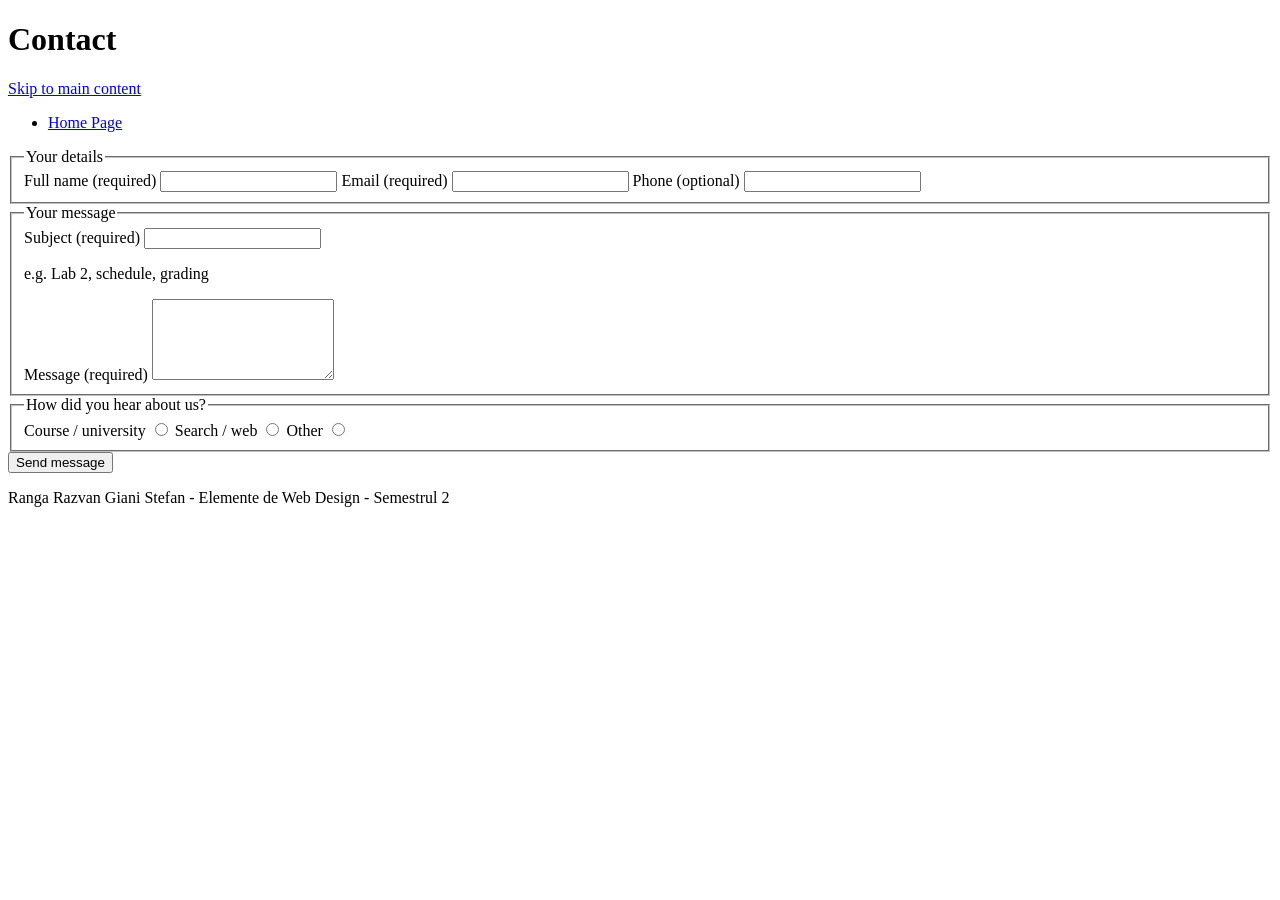
==== contact.html @ f52a7129 "Add phone input to contact form Added phone input field to the contact form." ====
<!DOCTYPE html>
<html lang="en">
<head>
  <meta charset="UTF-8">
  <meta name="viewport" content="width=device-width">
  <title>Contact</title>
</head>
<body>
  <header>
    <h1>Contact</h1>
  </header>
  <a href="#main-content" class="skip-link">Skip to main content</a>
  <nav aria-label="Main navigation">
    <ul>
      <li><a href="index.html">Home Page</a></li>
    </ul>
  </nav>
  <main id="main-content">
  <section>
    <form method="post" action="#" aria-label="Contact form">
      <fieldset>
        <legend>Your details</legend>
        <label for="name">Full name (required)</label>
        <input type="text" id="name" name="name" required>
        <label for="email">Email (required)</label>
        <input type="email" id="email" name="email" required>
        <label for="phone">Phone (optional)</label>
        <input type="tel" id="phone" name="phone" optional>
      </fieldset>
      <fieldset>
        <legend>Your message</legend>
        <label for="subject">Subject (required)</label>
        <input type="text" id="subject" name="subject" required
               aria-describedby="subject-hint">
        <p id="subject-hint" class="form-hint">e.g. Lab 2, schedule, grading</p>
        <label for="msg">Message (required)</label>
        <textarea id="msg" name="message" rows="5" required></textarea>
      </fieldset>
      <fieldset>
        <legend>How did you hear about us?</legend>
        <label for="hear-course">Course / university</label>
        <input type="radio" id="hear-course" name="hear" value="course">
        <label for="hear-search">Search / web</label>
        <input type="radio" id="hear-search" name="hear" value="search">
        <label for="hear-other">Other</label>
        <input type="radio" id="hear-other" name="hear" value="other">
      </fieldset>
      <button type="submit">Send message</button>
    </form>
  </section>
  </main>
  <footer>
    <p>Ranga Razvan Giani Stefan - Elemente de Web Design - Semestrul 2</p>
  </footer>
</body>

</html>
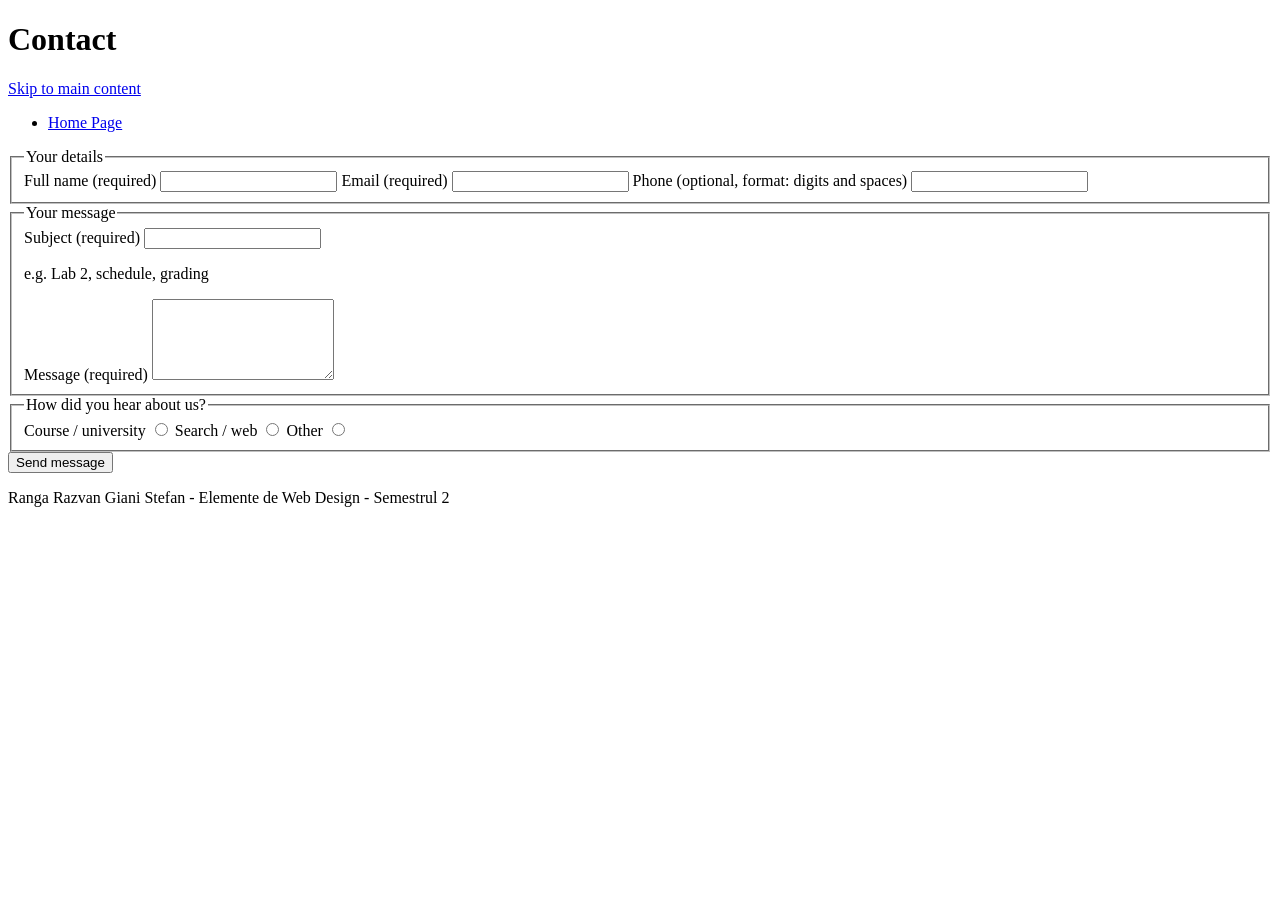
==== commit 8db06fda: "Enhance phone input validation in contact form Updated phone input to include pattern validation for" ====
--- a/contact.html
+++ b/contact.html
@@ -24,8 +24,8 @@
         <input type="text" id="name" name="name" required>
         <label for="email">Email (required)</label>
         <input type="email" id="email" name="email" required>
-        <label for="phone">Phone (optional)</label>
-        <input type="tel" id="phone" name="phone" optional>
+        <label for="phone">Phone (optional, format: digits and spaces)</label>
+        <input type="tel" id="phone" name="phone" pattern="[0-9\s\-+]+" title="Digits, spaces, hyphens, or plus only">
       </fieldset>
       <fieldset>
         <legend>Your message</legend>
@@ -55,3 +55,4 @@
 </body>
 
 </html>
+
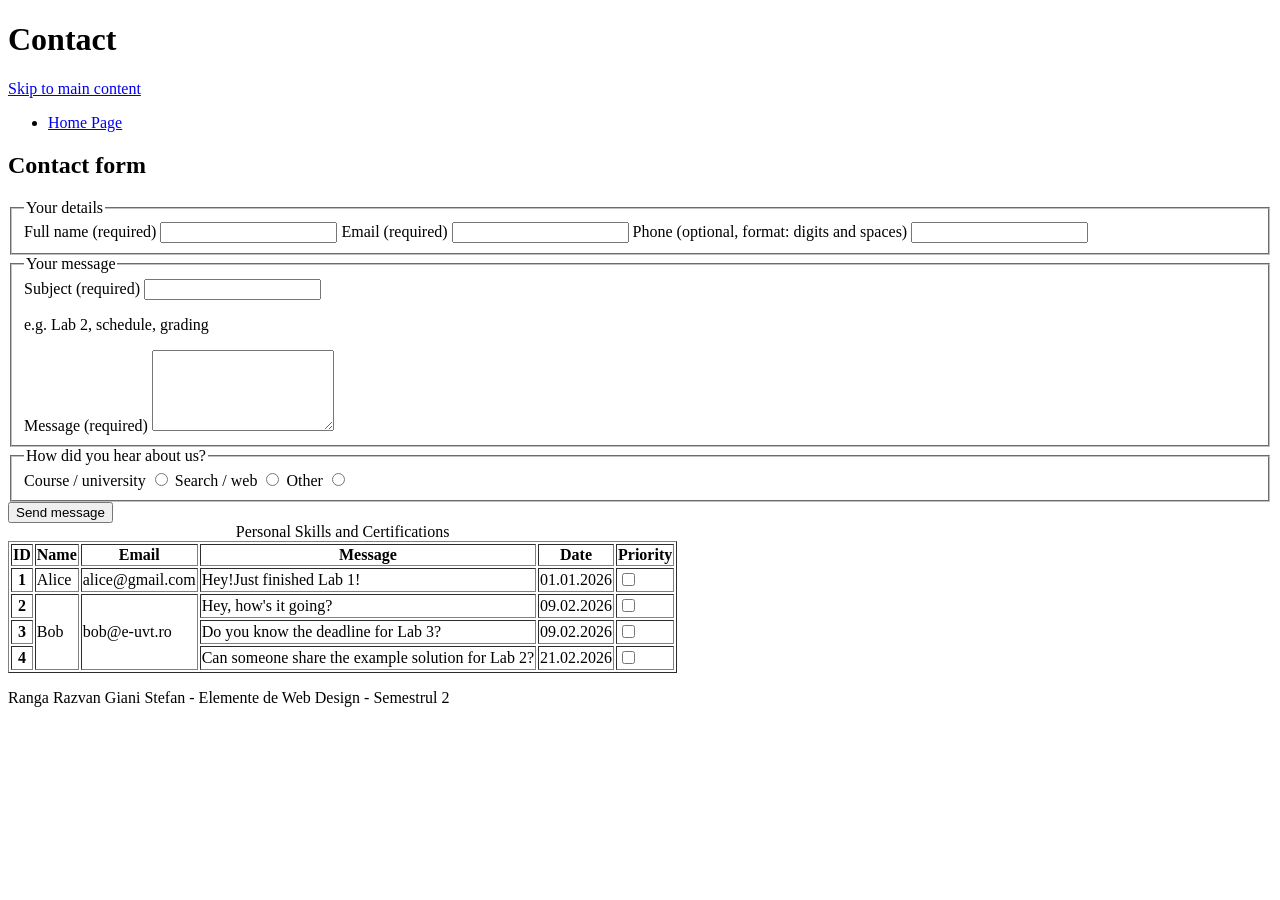
==== commit 85a24e2f: "Added files" ====
--- a/contact.html
+++ b/contact.html
@@ -16,7 +16,9 @@
     </ul>
   </nav>
   <main id="main-content">
+  
   <section>
+    <h2>Contact form</h2>
     <form method="post" action="#" aria-label="Contact form">
       <fieldset>
         <legend>Your details</legend>
@@ -48,6 +50,50 @@
       <button type="submit">Send message</button>
     </form>
   </section>
+  <table border="1">
+    <caption>Personal Skills and Certifications</caption>
+    <thead>
+        <tr>
+            <th scope="coL">ID</th>
+            <th scope="col">Name</th>
+            <th scope="col">Email</th>
+            <th scope="col">Message</th>
+            <th scope="col">Date</th>
+            <th scope="col">Priority</th>
+        </tr>
+    </thead>
+    <tbody>
+        <tr>
+            <th scope="row">1</th>
+            <td>Alice</td>
+            <td>alice@gmail.com</td>
+            <td>Hey!Just finished Lab 1!</td>
+            <td>01.01.2026</td>
+            <td><input type="checkbox" name="select"></td>
+        </tr>
+        <tr>
+            <th scope="row">2</th>
+            <td rowspan="3">Bob</td>
+            <td rowspan="3">bob@e-uvt.ro</td>
+            <td>Hey, how's it going?</td>
+            <td>09.02.2026</td>
+            <td><input type="checkbox" name="select"></td>
+        </tr>
+        <tr>
+            <th scope="row">3</th>
+            <td>Do you know the deadline for Lab 3?</td>
+            <td>09.02.2026</td>
+            <td><input type="checkbox" name="select"></td>
+        </tr>
+        <tr>
+            <th scope="row">4</th>
+            <td>Can someone share the example solution for Lab 2?</td>
+            <td>21.02.2026</td>
+             <td><input type="checkbox" name="select"></td>
+        </tr>
+    </tbody>
+  
+</table>
   </main>
   <footer>
     <p>Ranga Razvan Giani Stefan - Elemente de Web Design - Semestrul 2</p>
@@ -56,3 +102,5 @@
 
 </html>
 
+
+
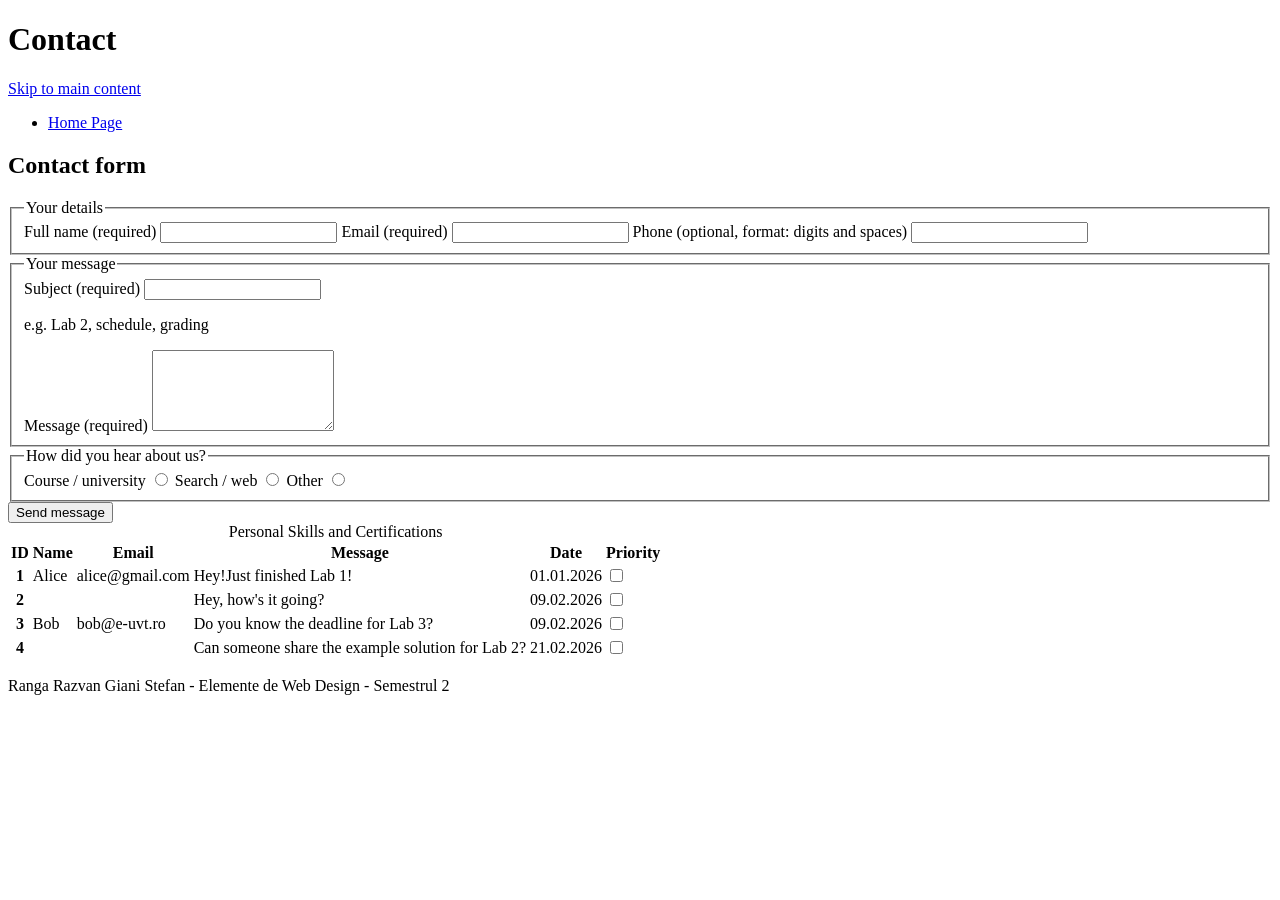
==== commit fefafcf1: "Update contact.html" ====
--- a/contact.html
+++ b/contact.html
@@ -50,7 +50,7 @@
       <button type="submit">Send message</button>
     </form>
   </section>
-  <table border="1">
+  <table>
     <caption>Personal Skills and Certifications</caption>
     <thead>
         <tr>
@@ -104,3 +104,4 @@
 
 
 
+
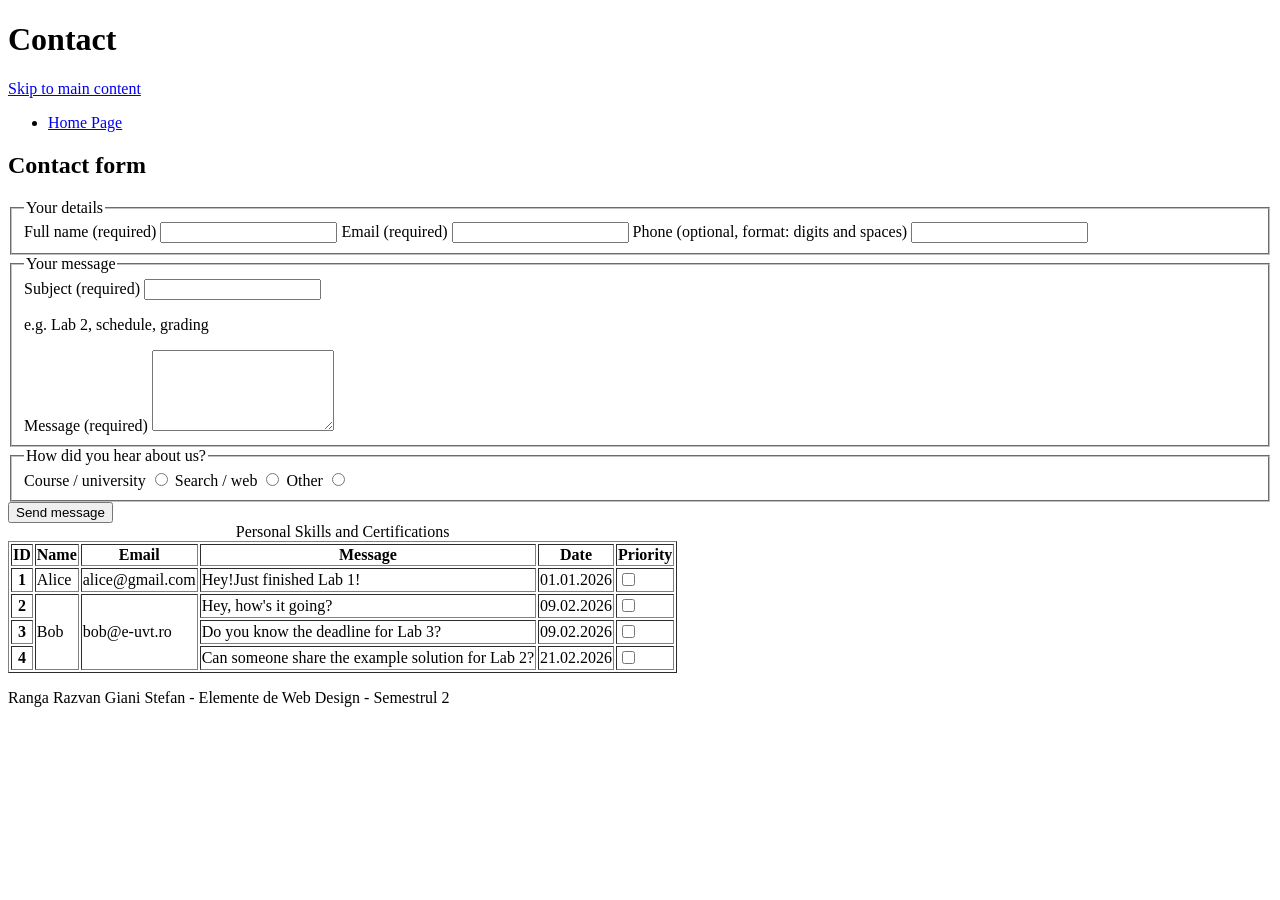
==== commit a48b0302: "Fix HTML encoding issues in contact.html" ====
--- a/contact.html
+++ b/contact.html
@@ -50,7 +50,7 @@
       <button type="submit">Send message</button>
     </form>
   </section>
-  <table>
+  <table border="1">
     <caption>Personal Skills and Certifications</caption>
     <thead>
         <tr>
@@ -105,3 +105,4 @@
 
 
 
+
